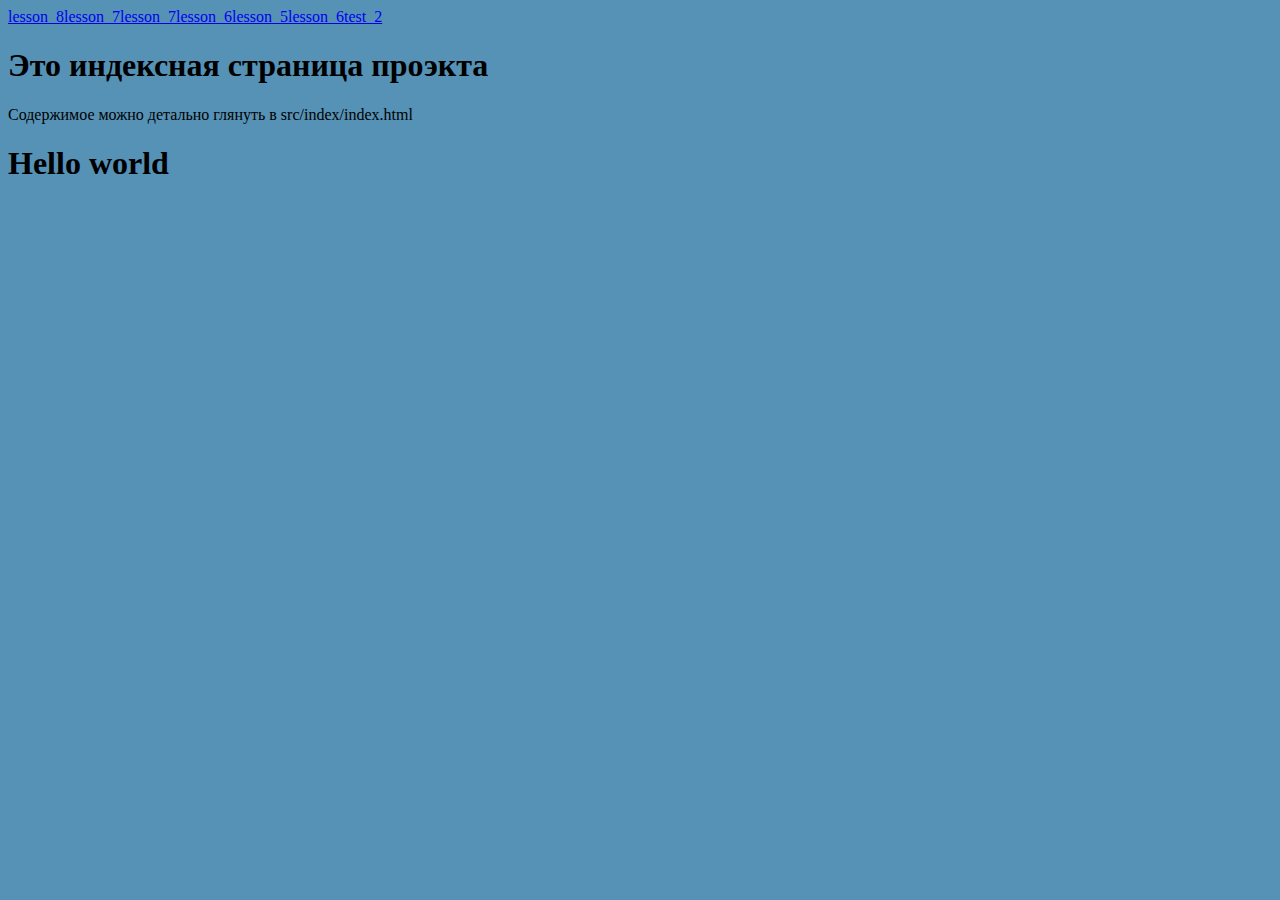
==== index.html @ 82d66af3 "Updates" ====
<a href='./lesson_8.html' data-testid='lesson_8'>lesson_8</a><a href='./lesson_7.html' data-testid='lesson_7'>lesson_7</a><a href='./lesson_7.html' data-testid='lesson_7'>lesson_7</a><a href='./lesson_6.html' data-testid='lesson_6'>lesson_6</a><a href='./lesson_5.html' data-testid='lesson_5'>lesson_5</a><a href='./lesson_6.html' data-testid='lesson_6'>lesson_6</a><a href='./test_2.html' data-testid='test_2'>test_2</a><!DOCTYPE html>
<html lang="en">
  <head>
    <meta charset="UTF-8" />
    <meta
      name="viewport"
      content="width=device-width, user-scalable=no, initial-scale=1.0, maximum-scale=1.0, minimum-scale=1.0"
    />
    <meta http-equiv="X-UA-Compatible" content="ie=edge" />
    <script src="http://localhost:35729/livereload.js"></script>
  <link href="/index.css" rel="stylesheet"></head>
  <body>
    <h1>Это индексная страница проэкта</h1>
    <p>Содержимое можно детально глянуть в src/index/index.html</p>
    <div id="root"></div>
</html>
<script type="text/javascript" src="/vendors~index.chunkhash.js"></script><script type="text/javascript" src="/index.js"></script>
---- index.css ----
body{background:#5592b6}


/*# sourceMappingURL=index.css.map*/
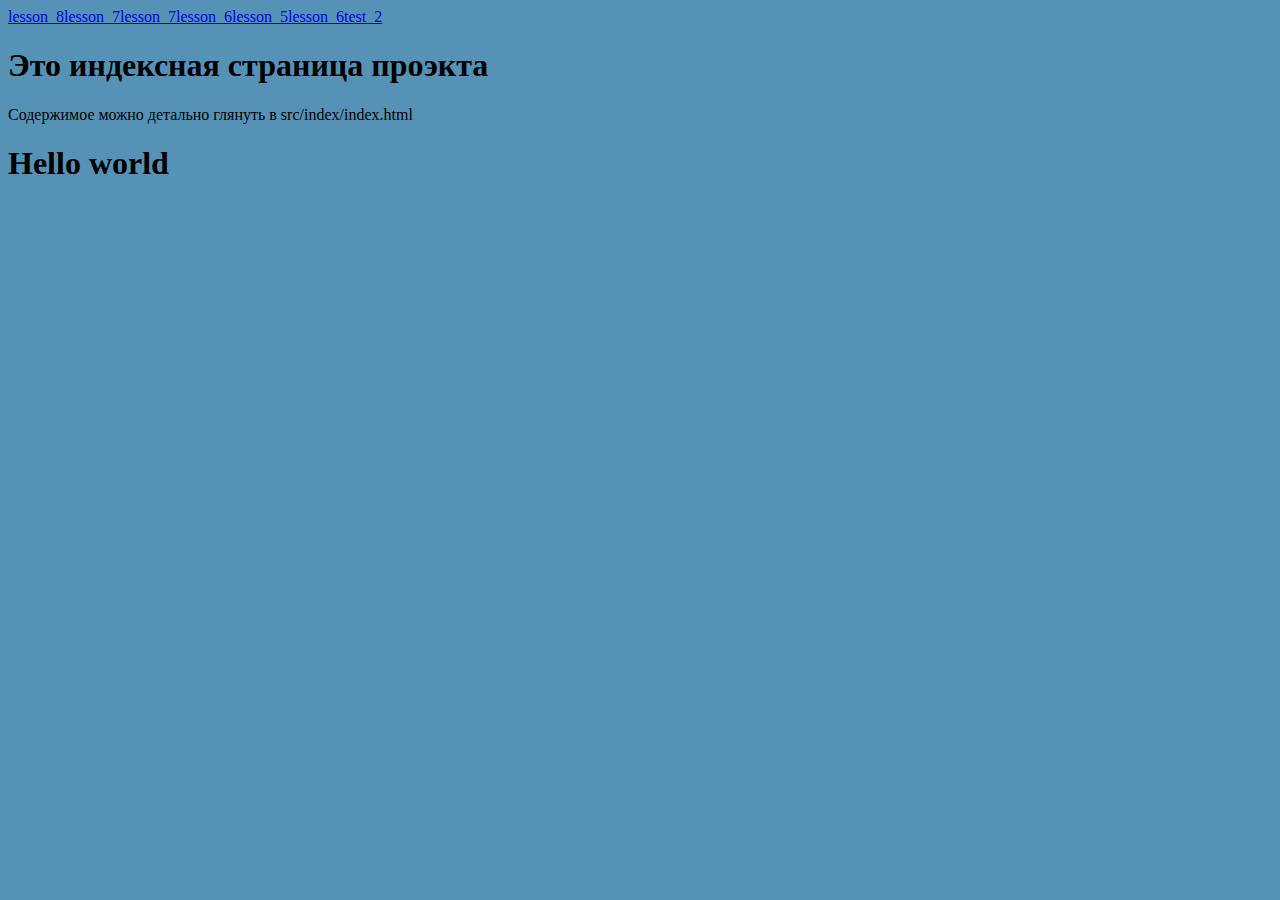
==== commit 1a9a4184: "Updates" ====
--- a/index.html
+++ b/index.html
@@ -8,10 +8,10 @@
     />
     <meta http-equiv="X-UA-Compatible" content="ie=edge" />
     <script src="http://localhost:35729/livereload.js"></script>
-  <link href="/index.css" rel="stylesheet"></head>
+  <link href="./index.css" rel="stylesheet"></head>
   <body>
     <h1>Это индексная страница проэкта</h1>
     <p>Содержимое можно детально глянуть в src/index/index.html</p>
     <div id="root"></div>
 </html>
-<script type="text/javascript" src="/vendors~index.chunkhash.js"></script><script type="text/javascript" src="/index.js"></script>+<script type="text/javascript" src="./vendors~index.chunkhash.js"></script><script type="text/javascript" src="./index.js"></script>